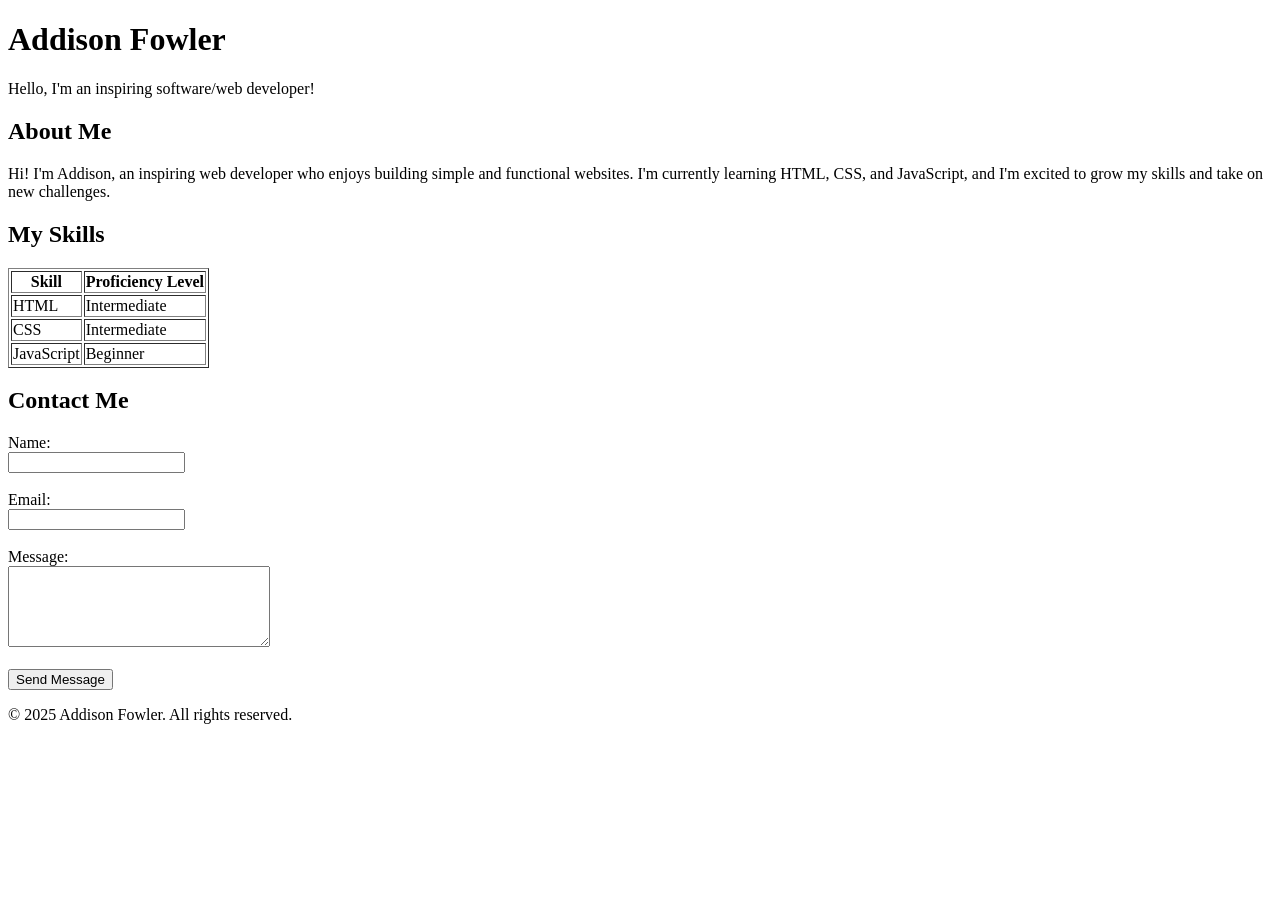
==== index.html @ 9b9e08e0 "Portfolio without designs </3" ====
<!DOCTYPE html>
<html lang="en">
<head>
    <meta charset="UTF-8">
    <meta name="viewport" content="width=device-width, initial-scale=1.0">
    <title>Portfolio Page</title>
</head>
<body>
    <header>
        <h1>Addison Fowler</h1>
        <p>Hello, I'm an inspiring software/web developer!</p>
    </header>
    <section id="about">
        <h2>About Me</h2>
        <p> 
            Hi! I'm Addison, an inspiring web developer who enjoys building simple and
            functional websites. I'm currently learning HTML, CSS, and JavaScript,
            and I'm excited to grow my skills and take on new challenges.
        </p>
    </section>
    <section id="skills">
        <h2>My Skills</h2>
        <table border="1">
            <thead>
                <tr>
                    <th>Skill</th>
                    <th>Proficiency Level</th>
                </tr>
            </thead>
            <tbody>
                <tr>
                    <td>HTML</td>
                    <td>Intermediate</td>
                </tr>
                <tr>
                    <td>CSS</td>
                    <td>Intermediate</td>
                </tr>
                <tr>
                    <td>JavaScript</td>
                    <td>Beginner</td>
                </tr>
            </tbody>
        </table>
    </section>
    <section id="contact">
        <h2>Contact Me</h2>
        <form action="#" method="post">
            <label for="name">Name: </label><br>
            <input type="text" id="name" name="name" required><br><br>

            <label for="email">Email: </label><br>
            <input type="email" id="email" name="email" required><br><br>

            <label for="message">Message: </label><br>
            <textarea id="message" name="message" rows="5" cols="30" required></textarea><br><br>

            <button type="submit">Send Message</button>
        </form>
    </section>
    <footer>
        <p>&copy; 2025 Addison Fowler. All rights reserved.</p>
    </footer>
</body>
</html>
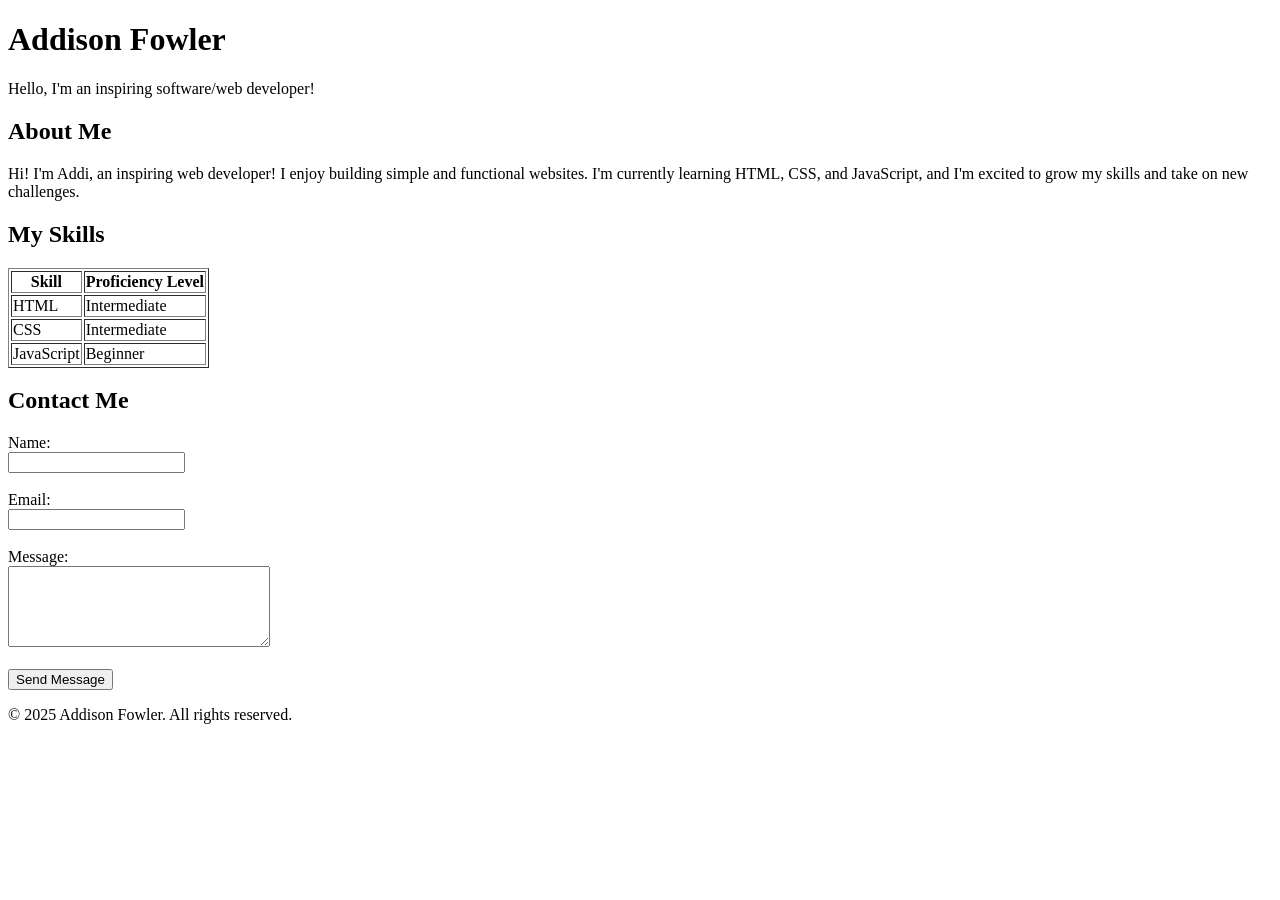
==== commit 44d73bdd: "second portfolio" ====
--- a/index.html
+++ b/index.html
@@ -13,7 +13,7 @@
     <section id="about">
         <h2>About Me</h2>
         <p> 
-            Hi! I'm Addison, an inspiring web developer who enjoys building simple and
+            Hi! I'm Addi, an inspiring web developer! I enjoy building simple and
             functional websites. I'm currently learning HTML, CSS, and JavaScript,
             and I'm excited to grow my skills and take on new challenges.
         </p>
